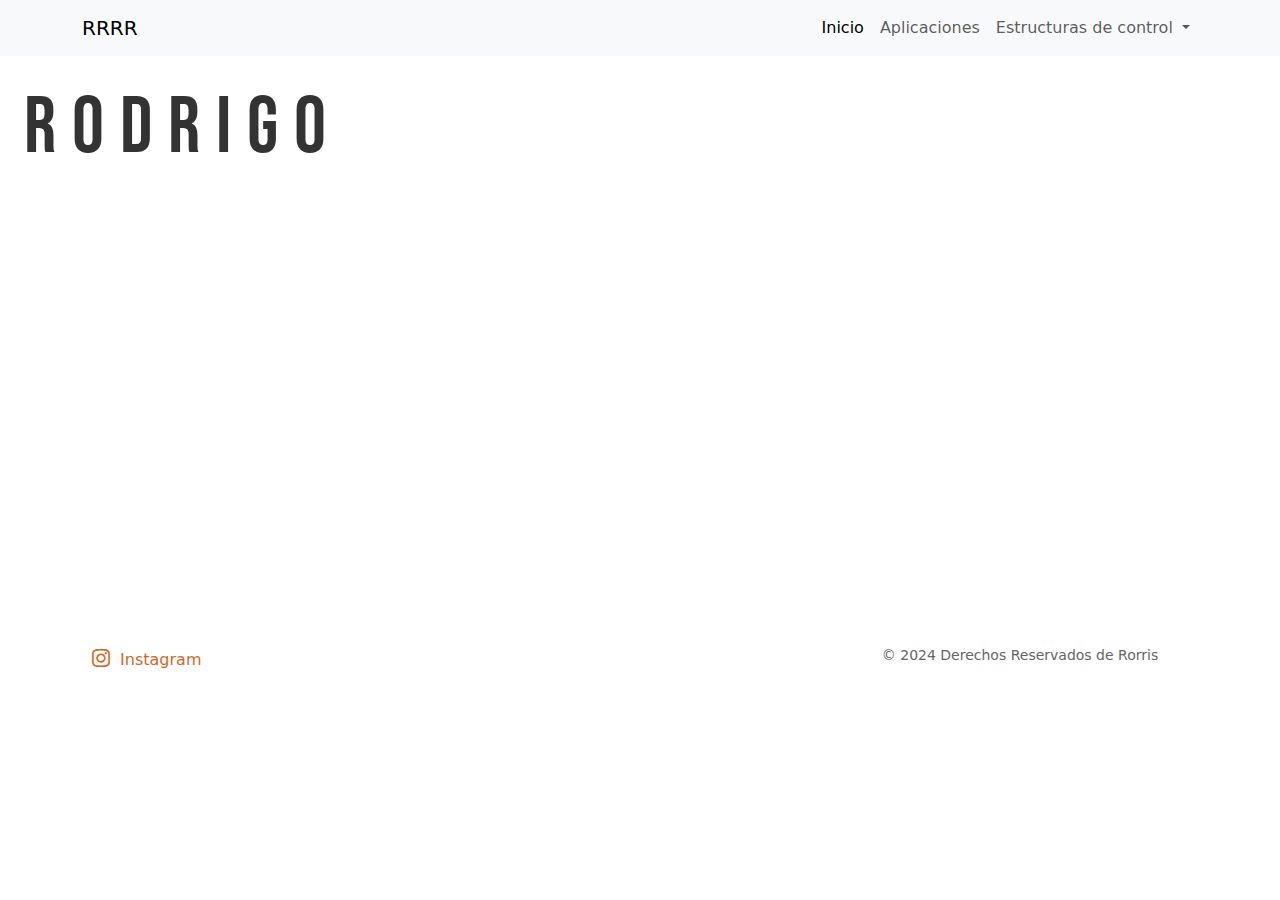
==== index.html @ 68699ba4 "Add files via upload" ====
<!doctype html>
<html lang="en">
  <head>
    <meta charset="utf-8">
    <meta name="viewport" content="width=device-width, initial-scale=1">
    <title>RRRR</title>
    <link href="https://cdn.jsdelivr.net/npm/bootstrap@5.3.3/dist/css/bootstrap.min.css" rel="stylesheet" integrity="sha384-QWTKZyjpPEjISv5WaRU9OFeRpok6YctnYmDr5pNlyT2bRjXh0JMhjY6hW+ALEwIH" crossorigin="anonymous">
    <link rel="stylesheet" href="https://cdn.jsdelivr.net/npm/bootstrap-icons@1.11.3/font/bootstrap-icons.min.css">
    <link rel="stylesheet" href="./css/styles.css">
    <link rel="preconnect" href="https://fonts.googleapis.com">
<link rel="preconnect" href="https://fonts.gstatic.com" crossorigin>
<link href="https://fonts.googleapis.com/css2?family=Bebas+Neue&family=Questrial&display=swap" rel="stylesheet">
  </head>
  <body>
        <header>
          <nav class="navbar navbar-expand-lg bg-body-tertiary">
            <div class="container">
              <a class="navbar-brand" href="./index.html">RRRR</a>
              <button class="navbar-toggler" type="button" data-bs-toggle="collapse" data-bs-target="#navbarSupportedContent" aria-controls="navbarSupportedContent" aria-expanded="false" aria-label="Toggle navigation">
                <span class="navbar-toggler-icon"></span>
              </button>
              <div class="collapse navbar-collapse" id="navbarSupportedContent">
                <ul class="navbar-nav ms-auto mb-2 mb-lg-0">
                  <li class="nav-item">
                    <a class="nav-link active" aria-current="page" href="./index.html">Inicio</a>
                  </li>
                  <li class="nav-item">
                    <a class="nav-link" href="#">Aplicaciones</a>
                  </li>
                  <li class="nav-item dropdown">
                    <a class="nav-link dropdown-toggle" href="#" role="button" data-bs-toggle="dropdown" aria-expanded="false">
                      Estructuras de control
                    </a>
                    <ul class="dropdown-menu">
                      <li><a class="dropdown-item" href="">Lineal</a></li>
                      <li><a class="dropdown-item" href="#">If</a></li>
                      <li><hr class="dropdown-divider"></li>
                      <li><a class="dropdown-item" href="#">Something else here</a></li>
                    </ul>
                  </li>
                </ul>
              </div>
            </div>
          </nav>
        </header>
        <main>
            <section>
              <div class="row">
                <div class="col-lg-6 col-md-6 col-sm-12">
                  <h2>Rodrigo</h2>
                  <p class="texto">Lorem ipsum dolor sit amet consectetur adipisicing elit. Velit illum eius odio saepe ad quaerat a nobis nisi voluptates nihil! Dolorem modi animi incidunt in. Fuga laborum facere nihil deserunt.</p>
                  <p class="texto">Lorem ipsum dolor sit amet consectetur adipisicing elit. Reiciendis aut illo perspiciatis dolores consectetur aliquid tenetur aspernatur, quae nostrum in assumenda quo ex doloremque quod impedit. Voluptate, deserunt. Molestiae, corrupti.</p>
                </div>
              </div>
            </section>
            <section>
            </section>
        </main>
        <footer class="footer fixed-bottom">
           </footer>
        <hr>
        <div class="container">
          <div class="row">
            <div class="col-md-8">
              <div class="footer-links">
                <a href="https://www.instagram.com/rod.rmn/"><target class="_blank">
                  <i class="bi bi-instagram"></i>
                Instagram
              </a>
                <a href="#"></a>
                <a href=""></a>
              </div>
            </div>
            <div class="col-md-4 text-center">
              <div class="footer-copyright">
                <p>&copy; 2024 Derechos Reservados de Rorris</div>

              </div>

            </div>
          </div>
        </div>
        <footer>
            @Rorris
        </footer>
    <script src="https://cdn.jsdelivr.net/npm/bootstrap@5.3.3/dist/js/bootstrap.bundle.min.js" integrity="sha384-YvpcrYf0tY3lHB60NNkmXc5s9fDVZLESaAA55NDzOxhy9GkcIdslK1eN7N6jIeHz" crossorigin="anonymous"></script>
  </body>
</html>
---- css/styles.css ----
.bebas-neue-regular {
    font-family: "Bebas Neue", serif;
    font-weight: 400;
    font-style: normal;
}



html, body{
    height:  100%;
    margin: 0;
}

body{
background-image: url(../assets/img/COCHE.webp);
background-size: cover;     
background-repeat: no-repeat;
background-position: center;
color: #ffffff
}

section{
    padding: 1.5rem;
}

h2{
    font-size: 5rem;
    color: #333;
    letter-spacing: 1rem;
    font-family: "Bebas Neue", sans-serif;
    text-shadow:
                0 0 5px #ffffff,
                0 0 10px #ffffff,
                0 0 15px #ffffff;
}

.texto{
    font-family: "Questrial Static",  sans-serif;
    letter-spacing: 1px;
    font-size: 1.5rem;
}

.footer{
    color: #ffffff;
    padding: 20px;
    text-align: center;

}

.footer-links a {
    margin: 0 10px;
    color:chocolate;
    text-decoration: none;
    transition: color 0.2s ease;

}

.footer-links a:hover {
    color: #7260c5;

}

.footer-copyright {
font-size: 14px;
color: #666;

}

.bi {
    font-size: 18px;
    margin-right:5px;
}
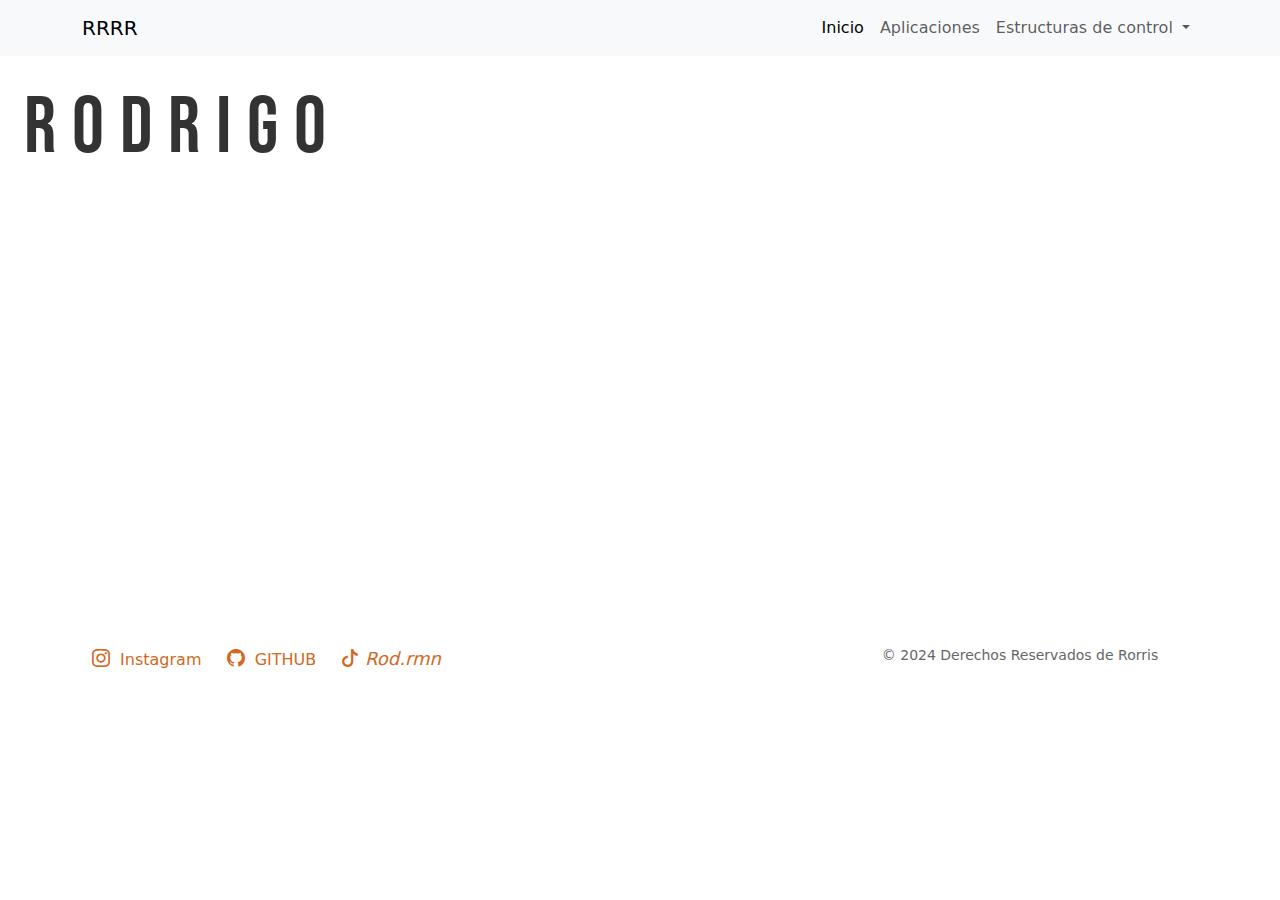
==== commit f19f4682: "Add files via upload" ====
--- a/index.html
+++ b/index.html
@@ -32,7 +32,7 @@
                       Estructuras de control
                     </a>
                     <ul class="dropdown-menu">
-                      <li><a class="dropdown-item" href="">Lineal</a></li>
+                      <li><a class="dropdown-item" href="./page/lineal.html">Lineal</a></li>
                       <li><a class="dropdown-item" href="#">If</a></li>
                       <li><hr class="dropdown-divider"></li>
                       <li><a class="dropdown-item" href="#">Something else here</a></li>
@@ -67,8 +67,15 @@
                   <i class="bi bi-instagram"></i>
                 Instagram
               </a>
-                <a href="#"></a>
-                <a href=""></a>
+              <a href="https://github.com/Rodrmn"><target class="_blank">
+                <i class="bi bi-github"></i>
+              GITHUB
+              </a>
+                <a href="https://www.tiktok.com/@roodrmn?_t=8rMasj8nFTU&_r=1">
+                  <i class="bi bi-tiktok">
+                    Rod.rmn
+                  </i>
+                </a>
               </div>
             </div>
             <div class="col-md-4 text-center">
